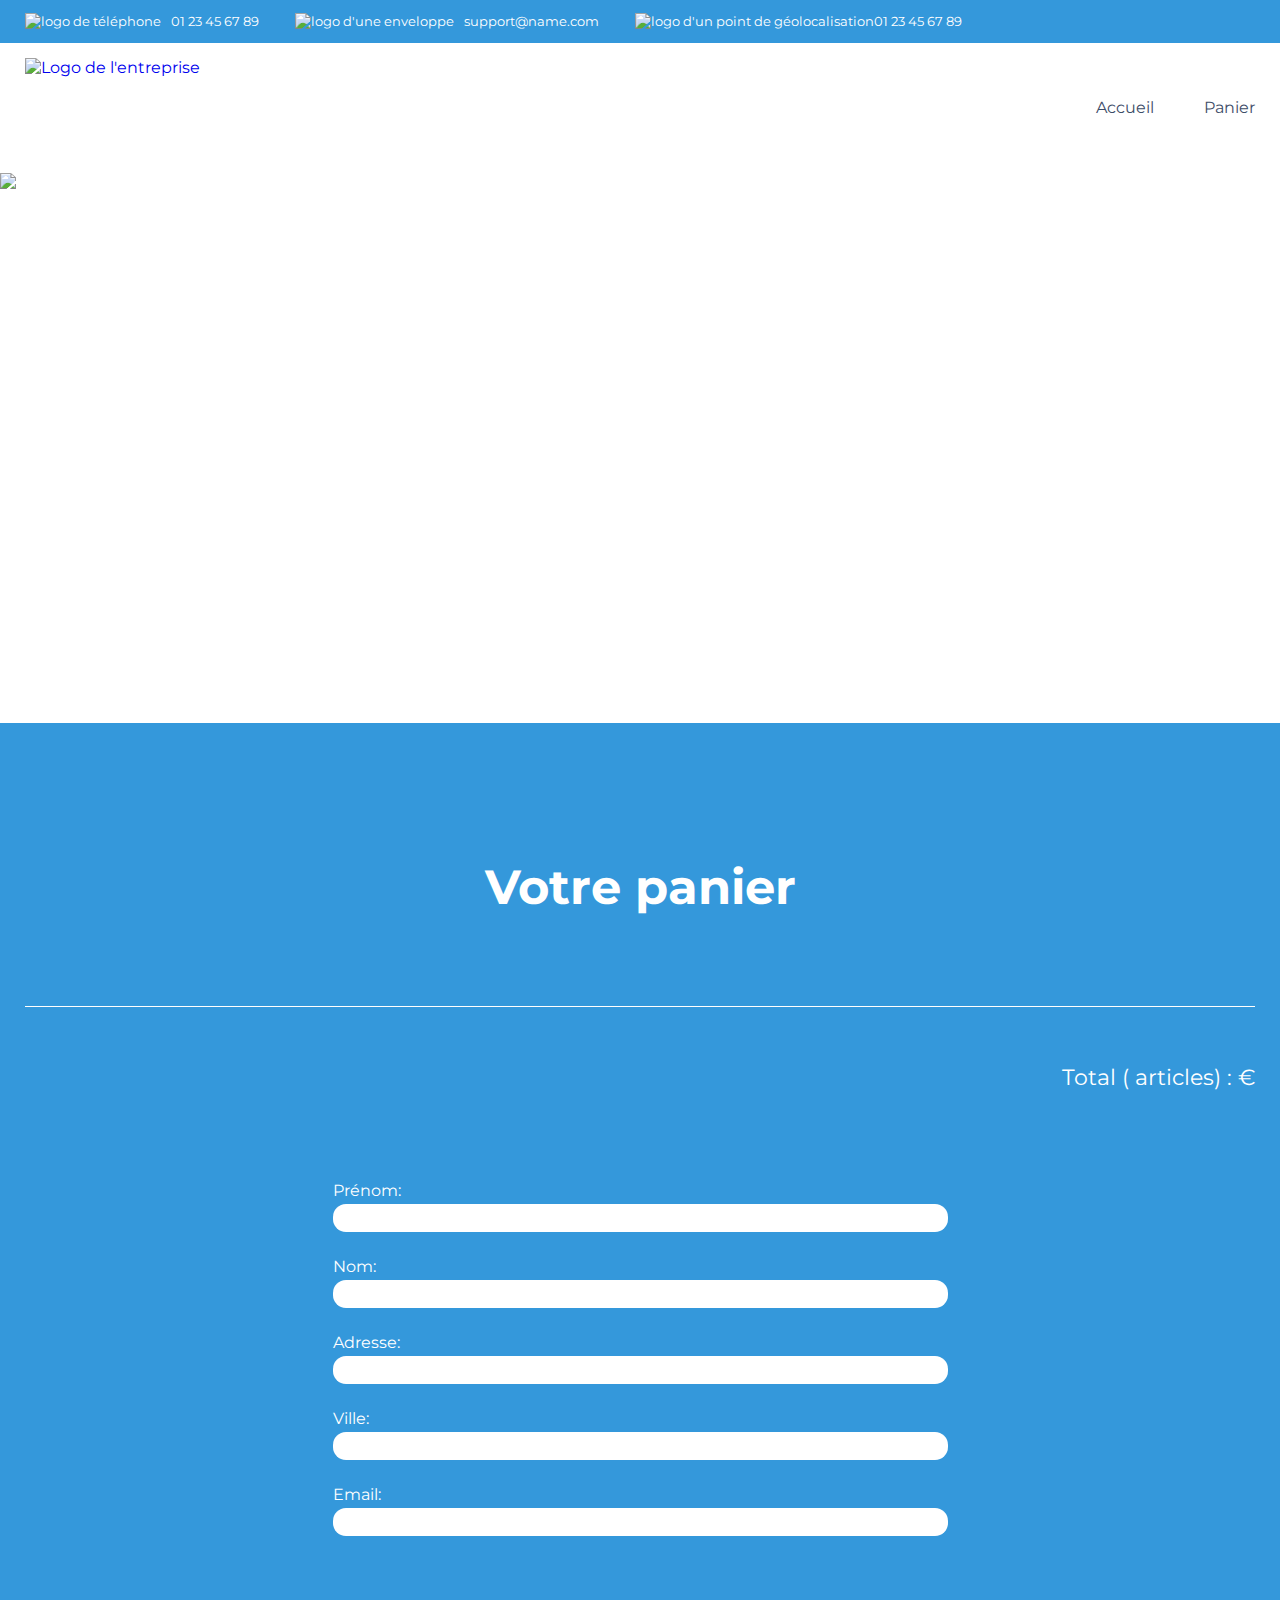
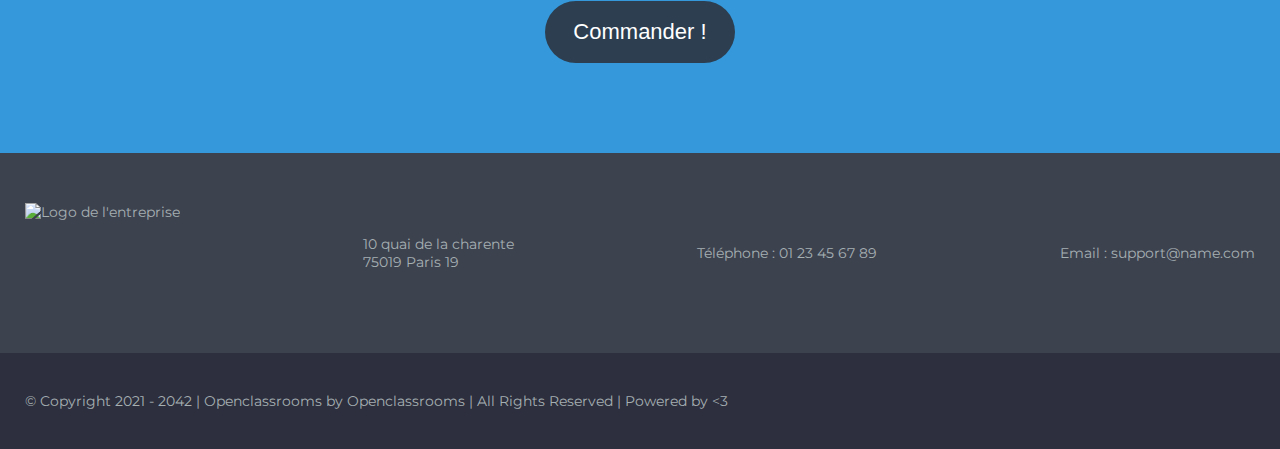
==== front/html/cart.html @ ab177cef "initial commit" ====
<!DOCTYPE html>
<html lang="fr">
  <head>
    <title>Cart</title>

    <meta charset="utf-8">
    <meta name="description" content="Plateforme incroyable de e-commerce">

    <link rel="preconnect" href="https://fonts.googleapis.com">
    <link rel="preconnect" href="https://fonts.gstatic.com" crossorigin>
    <link href="https://fonts.googleapis.com/css2?family=Montserrat:wght@100;200;300;400;500;600;700;800;900&display=swap" rel="stylesheet">
    <link href="../css/style.css" rel="stylesheet" />
    <link href="../css/cart.css" rel="stylesheet" />

    <meta name="viewport" content="width=device-width, initial-scale=1">
  </head>

  <body>
    <header>
      <div class="limitedWidthBlockContainer informations">
        <div class="limitedWidthBlock">
          <ul>
            <li><img src="../images/icons/phone.svg" alt="logo de téléphone" class="informations__phone">01 23 45 67 89</li>
            <li><img src="../images/icons/mail.svg" alt="logo d'une enveloppe" class="informations__mail">support@name.com</li>
            <li><img src="../images/icons/adress.svg" alt="logo d'un point de géolocalisation" class="informations__address">01 23 45 67 89</li>
          </ul>
        </div>
      </div>
      <div class="limitedWidthBlockContainer menu">
        <div class="limitedWidthBlock">
          <a href="./index.html">
            <img class="logo" src="../images/logo.png" alt="Logo de l'entreprise">
          </a>
          <nav>
            <ul>
              <a href="./index.html"><li>Accueil</li></a>
              <a href="./cart.html"><li>Panier</li></a>
            </ul>
          </nav>
        </div>
      </div>
      <img class="banniere" src="../images/banniere.png" alt="Baniere">
    </header>
    
    <main class="limitedWidthBlockContainer">
      <div class="limitedWidthBlock" id="limitedWidthBlock">
        <div class="cartAndFormContainer" id="cartAndFormContainer">
          <h1>Votre panier</h1>
          <section class="cart">
            <section id="cart__items">
             <!--  <article class="cart__item" data-id="{product-ID}" data-color="{product-color}">
                <div class="cart__item__img">
                  <img src="../images/product01.jpg" alt="Photographie d'un canapé">
                </div>
                <div class="cart__item__content">
                  <div class="cart__item__content__description">
                    <h2>Nom du produit</h2>
                    <p>Vert</p>
                    <p>42,00 €</p>
                  </div>
                  <div class="cart__item__content__settings">
                    <div class="cart__item__content__settings__quantity">
                      <p>Qté : </p>
                      <input type="number" class="itemQuantity" name="itemQuantity" min="1" max="100" value="42">
                    </div>
                    <div class="cart__item__content__settings__delete">
                      <p class="deleteItem">Supprimer</p>
                    </div>
                  </div>
                </div>
              </article> -->
            </section>
            <div class="cart__price">
              <p>Total (<span id="totalQuantity"><!-- 2 --></span> articles) : <span id="totalPrice"><!-- 84,00 --></span> €</p>
            </div>
            <div class="cart__order">
              <form method="get" class="cart__order__form">
                <div class="cart__order__form__question">
                  <label for="firstName">Prénom: </label>
                  <input type="text" name="firstName" id="firstName" required>
                  <p id="firstNameErrorMsg"><!-- ci est un message d'erreur --></p>
                </div>
                <div class="cart__order__form__question">
                  <label for="lastName">Nom: </label>
                  <input type="text" name="lastName" id="lastName" required>
                  <p id="lastNameErrorMsg"></p>
                </div>
                <div class="cart__order__form__question">
                  <label for="address">Adresse: </label>
                  <input type="text" name="address" id="address" required>
                  <p id="addressErrorMsg"></p>
                </div>
                <div class="cart__order__form__question">
                  <label for="city">Ville: </label>
                  <input type="text" name="city" id="city" required>
                  <p id="cityErrorMsg"></p>
                </div>
                <div class="cart__order__form__question">
                  <label for="email">Email: </label>
                  <input type="email" name="email" id="email" required>
                  <p id="emailErrorMsg"></p>
                </div>
                <div class="cart__order__form__submit">
                  <input type="submit" value="Commander !" id="order">
                </div>
              </form>
            </div>
          </section>
        </div>
      </div>
    </main>
    
    <footer>
      <div class="limitedWidthBlockContainer footerMain">
        <div class="limitedWidthBlock">
          <div>
            <img class="logo" src="../images/logo.png" alt="Logo de l'entreprise">
          </div>
          <div>
            <p>10 quai de la charente <br>75019 Paris 19</p>
          </div>
          <div>
            <p>Téléphone : 01 23 45 67 89</p>
          </div>
          <div>
            <p>Email : support@name.com</p>
          </div>
        </div>
      </div>
      <div class="limitedWidthBlockContainer footerSecondary">
        <div class="limitedWidthBlock">
          <p>© Copyright 2021 - 2042 | Openclassrooms by Openclassrooms | All Rights Reserved | Powered by <3</p>
        </div>
      </div>
    </footer>
  <script src="../js/cart.js"></script>
  </body>
</html>
---- front/css/style.css ----
/*********/
/*GENERAL*/
/*********/

body {
	font-family: 'Montserrat', sans-serif;
	margin: 0;
	color: white;
	min-width: 300px;
}
h1 {
	font-size: 48px;
	font-weight: 700;
	margin-top: 135px;
	text-align: center;
}
h2 {
	font-weight: 400;
	margin-bottom: 60px;
	text-align: center;
}
.logo {
	height: 100px;
}

/*maxwidth + centering*/
.limitedWidthBlockContainer {
	display: flex;
	justify-content: center;
}
.limitedWidthBlock {
	width: 100%;
	max-width: 1400px;
	padding: 0 25px;
}

/*Colors*/
:root {
	--main-color: #3498db;
	--secondary-color: #2c3e50;
	--text-color: #3d4c68;
	--footer-text-color: #a6b0b3; 
	--footer-main-color: #3d424f; 
	--footer-secondary-color: #2d2f3e;
	/*background-color: var(--main-color);*/
}




/********/
/*Header*/
/********/

/*informations*/
.informations {
	font-size: 13px;
	background-color: var(--main-color);
}
.informations img {
	height: 17px;
}
.informations ul {
	display: flex;
	padding-left: 0;
}
.informations ul li {
	display: flex;
	list-style: none;
	margin-right: 36px;
}
.informations__phone,
.informations__mail {
	margin-right: 10px;
}

/*menu*/
.menu {
	background-color: white;
}
.menu .limitedWidthBlock {
	display: flex;
	justify-content: space-between;
}
.menu a {
	display: flex;
	align-items: center;
	text-decoration: none;
}
.menu nav {
	display: flex;
}
.menu nav ul {
	display: flex;
	margin: 0;
	line-height: 130px;
}
.menu nav ul li {
	list-style: none;
	margin-left: 50px;
	color: var(--text-color);
}
.menu nav ul li:hover {
	font-weight: 600;
	color: #3498db !important;
}

/*banniere*/
.banniere {
	width: 100%;
	height: 550px;
	object-fit: cover;
	display: flex;
}




/******/
/*Main*/
/******/

main {
	background-color: var(--main-color);
}

/*items*/
.items {
	margin-bottom: 135px;
	display: flex;
	justify-content: space-around;
	flex-wrap: wrap;
}
.items a {
	width: 21%;
	text-decoration: none;
	color: unset;
}
.items a:hover article {
	box-shadow: rgba(42, 18, 206, 0.9) 0 0 22px 6px;
}
.items article {
	background-color: var(--secondary-color);
	display: flex;
	flex-direction: column;
	align-items: center;
	margin-bottom: 40px;
	padding-top: 25px;
	width: 100%;
	border-radius: 10px;
}
.items article img {
	width: 160px;
	height: 160px;
	object-fit: cover;
	border-radius: 10px;
}
.items article h3 {
	font-size: 22px;
	font-weight: 700;
	text-align: center;
	text-transform: uppercase;
}
.items article p {
	text-align: center;
	padding-left: 23px;
	padding-right: 23px;
	box-sizing: border-box;
	overflow: hidden;
	text-overflow: ellipsis;

	display: -webkit-box;
	-webkit-line-clamp: 3;
	-webkit-box-orient: vertical;
	white-space: normal;
}




/********/
/*Footer*/
/********/

footer {
	color: var(--footer-text-color);
	display: flex;
	flex-direction: column;
	font-size: 14px;
}
footer .footerMain,
footer .footerSecondary {
	width: 100%;
}

/*footerMain*/
.footerMain {
	background-color: var(--footer-main-color);
	padding: 50px 0;
}
.footerMain .limitedWidthBlock {
	display: flex;
	justify-content: space-between;
}
.footerMain .limitedWidthBlock div {
	display: flex;
	align-items: center;
}

/*footerSecondary*/
.footerSecondary {
	background-color: var(--footer-secondary-color);
	padding: 25px 0;
}




/***************/
/*Media queries*/
/***************/

@media (max-width: 991.98px) {
	.informations ul {
		display: flex;
		justify-content: space-around;
	}
	.items a {
		width: 42%;
	}
	.footerMain .limitedWidthBlock {
		display: flex;
		flex-direction: column;
		align-items: center;
	}
	.footerSecondary .limitedWidthBlock p {
		text-align: center;
	}
}

@media (max-width: 575.98px) { 
	.informations ul {
		flex-direction: column;
		align-items: center;
	}
	.informations ul li{
		margin-bottom: 14px;
		margin-right: 0;
	}
	.menu .limitedWidthBlock {
		display: flex;
		flex-direction: column;
		align-items: center;
	}
	.logo {
		margin-top: 20px;
	}
	.menu nav ul {
		padding: 0;
		line-height: 80px;
	}
	.menu nav ul a:first-child li {
		margin-left: 0;
	}
	.items a {
		width: 75%;
	}
}
---- front/css/cart.css ----
/*********/
/*GENERAL*/
/*********/

main {
	padding-bottom: 90px;
}
h1 {
	margin-bottom: 90px;
}
h2 {
	text-align: start;
}

/************/
/*Cart Items*/
/************/
.cart__item {
	display: flex;
	justify-content: space-around;
	border-top: 1px solid white;
	padding-top: 35px;
	margin-bottom: 30px;
}
.cart__item__img {
	width: 25%;
}
.cart__item__img img {
	width: 100%;
	border-radius: 25px;
}
.cart__item__content {
	width: 50%;
	display: flex;
	flex-direction: column;
	justify-content: space-between;
}
.cart__item__content__titlePrice {
	display: flex;
	justify-content: space-between;
}
.cart__item__content__titlePrice h2,
.cart__item__content__titlePrice p {
	margin: 0;
}
.cart__item__content__settings p {
	margin: 0;
}
.cart__item__content__settings input {
	color: var(--footer-secondary-color);
	font-family: 'Montserrat', sans-serif;
	font-size: 14px;
	border-radius: 20px;
	border: 1px solid #767676;
	text-align: center;
	text-align-last: center;
}
.cart__item__content__settings input:focus {
	outline: none;
}
.cart__item__content__settings__quantity {
	display: flex;
}
.cart__item__content__settings__quantity p {
	margin-right: 10px;
	display: flex;
}
.cart__item__content__settings__delete p {
	display: inline;
}
.cart__item__content__settings__delete p:hover {
	cursor: pointer;
	font-weight: 700;
}

/*******/
/*Price*/
/*******/
.cart__price {
	border-top: 1px solid white;
	padding-top: 35px;
}
.cart__price p {
	text-align: end;
	font-size: 22px;
}

/*******/
/*Order*/
/*******/
.cart__order {
	display: flex;
	justify-content: center;
	margin-top: 90px;
}
.cart__order__form {
	width: 50%;
}
.cart__order__form__question {
	display: flex;
	flex-direction: column;
	margin-bottom: 25px;
}
.cart__order__form__question input {
	border-radius: 13px;
	border: 0;
	height: 26px;
	margin-top: 4px;
}
.cart__order__form__question input:focus {
	outline: none;
}
.cart__order__form__question p {
	margin: 0;
	color: #fbbcbc;
	font-size: 15px;
	margin-left: 8px;
}
.cart__order__form__submit {
	display: flex;
	justify-content: center;
}
.cart__order__form__submit input {
	font-size: 22px;
	border-radius: 40px;
	border: 0;
	background-color: var(--secondary-color);
	color: white;
	padding: 18px 28px;
	cursor: pointer;
	margin-top: 40px;
}
.cart__order__form__submit input:hover {
	box-shadow: rgb(42 18 206 / 90%) 0 0 22px 6px;
}



/***************/
/*Media queries*/
/***************/

@media (max-width: 991.98px) {
	.cart__item__content__titlePrice {
		flex-direction: column;
	}
}

@media (max-width: 575.98px) { 
	.cart__item {
		flex-direction: column;
		align-items: center;
	}
	.cart__item__img {
		width: 50%;
	}
	.cart__item__content {
		width: 90%;
	}
	.cart__item__content__titlePrice {
		margin-bottom: 20px;
	}
	.cart__price p {
		text-align: center;
	}
	.cart__order {
		justify-content: center;
	}
	.cart__order__form {
		width: 75%;
	}
}
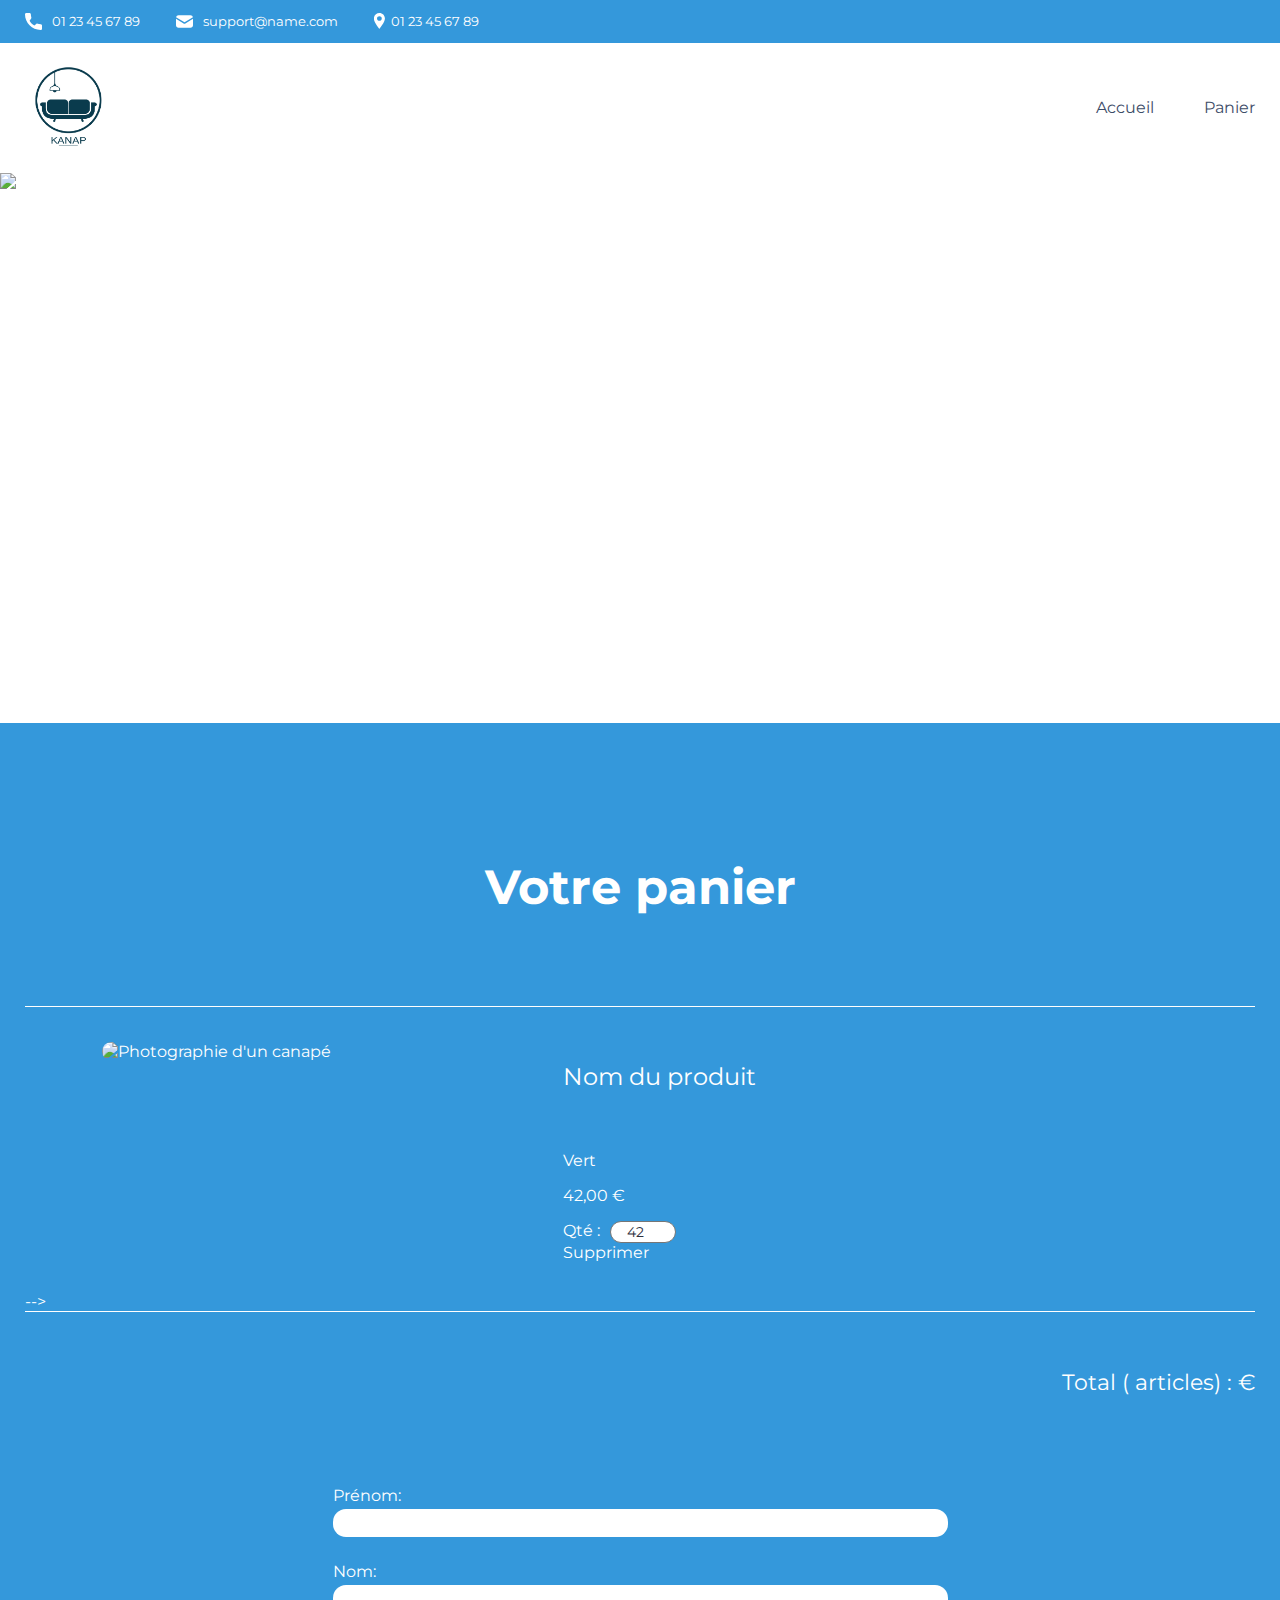
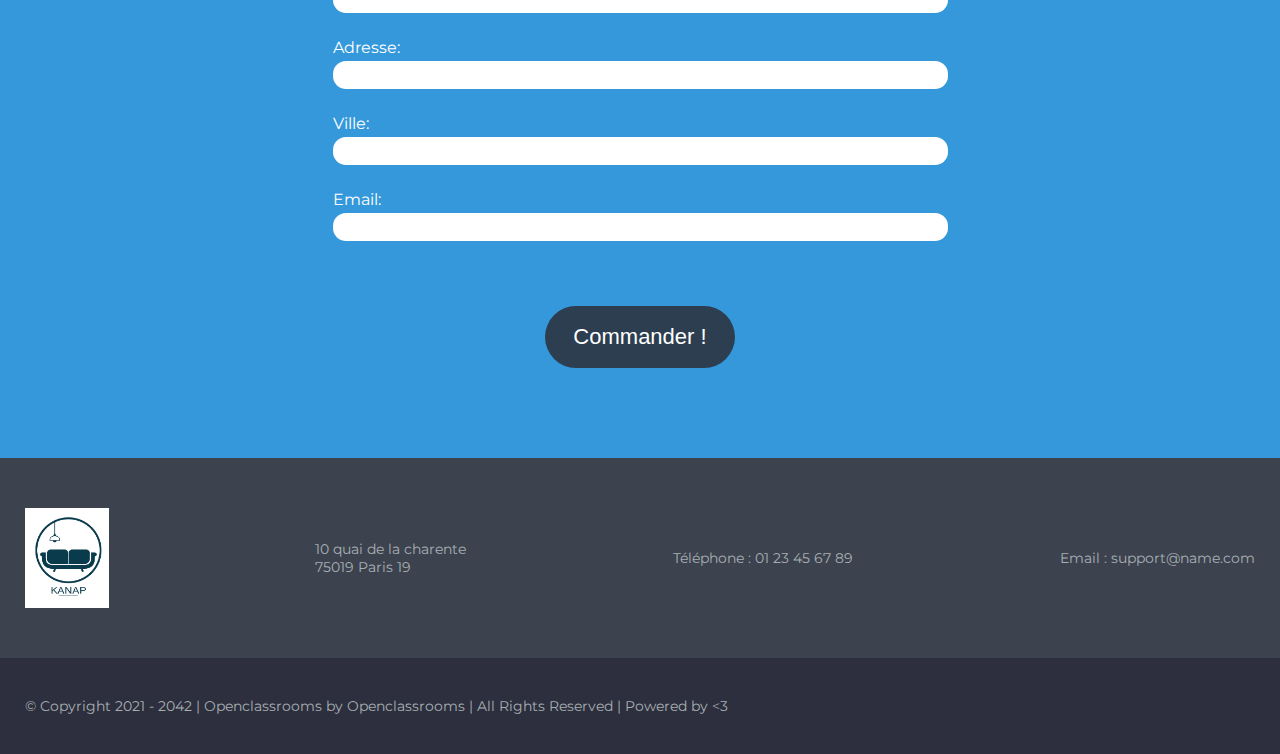
==== commit ec1d910d: "WIP Panier #1" ====
--- a/front/html/cart.html
+++ b/front/html/cart.html
@@ -48,7 +48,7 @@
           <h1>Votre panier</h1>
           <section class="cart">
             <section id="cart__items">
-             <!--  <article class="cart__item" data-id="{product-ID}" data-color="{product-color}">
+               <article class="cart__item" data-id="{product-ID}" data-color="{product-color}">
                 <div class="cart__item__img">
                   <img src="../images/product01.jpg" alt="Photographie d'un canapé">
                 </div>
--- a/front/css/style.css
+++ b/front/css/style.css
@@ -136,10 +136,10 @@
 	text-decoration: none;
 	color: unset;
 }
-.items a:hover article {
+.items a:hover figure {
 	box-shadow: rgba(42, 18, 206, 0.9) 0 0 22px 6px;
 }
-.items article {
+.items figure {
 	background-color: var(--secondary-color);
 	display: flex;
 	flex-direction: column;
@@ -149,19 +149,19 @@
 	width: 100%;
 	border-radius: 10px;
 }
-.items article img {
+.items figure img {
 	width: 160px;
 	height: 160px;
 	object-fit: cover;
 	border-radius: 10px;
 }
-.items article h3 {
+.items figure h3 {
 	font-size: 22px;
 	font-weight: 700;
 	text-align: center;
 	text-transform: uppercase;
 }
-.items article p {
+.items figure p {
 	text-align: center;
 	padding-left: 23px;
 	padding-right: 23px;
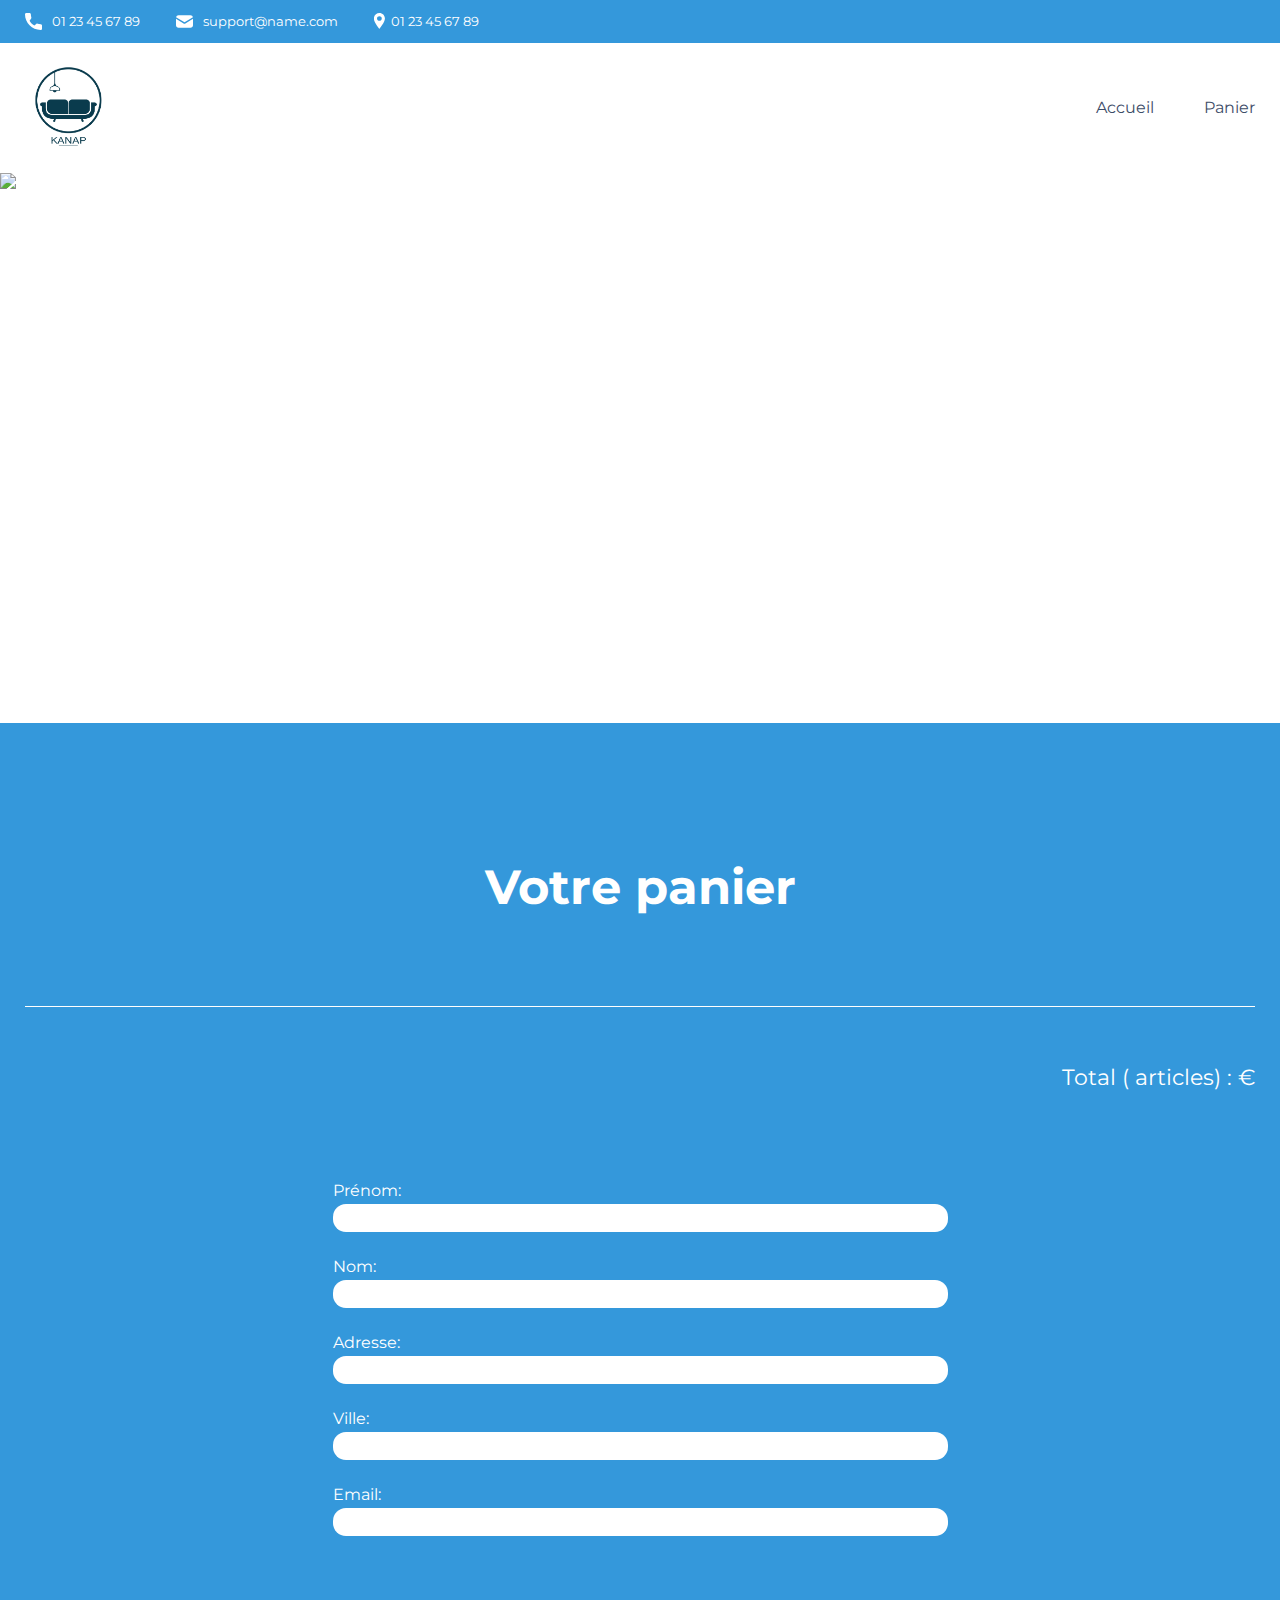
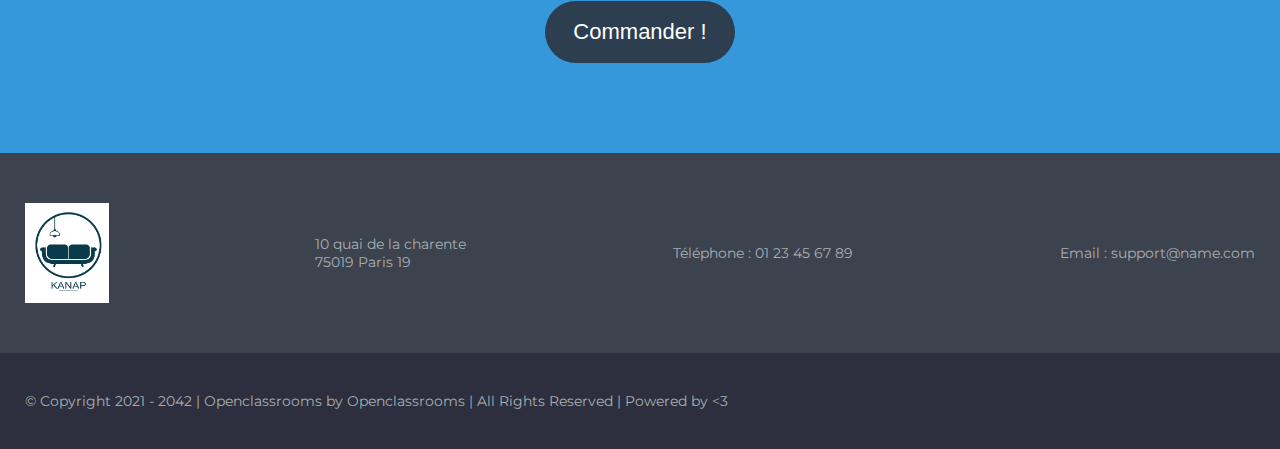
==== commit 993fc3e3: "WIP Panier#2" ====
--- a/front/html/cart.html
+++ b/front/html/cart.html
@@ -48,26 +48,26 @@
           <h1>Votre panier</h1>
           <section class="cart">
             <section id="cart__items">
-               <article class="cart__item" data-id="{product-ID}" data-color="{product-color}">
-                <div class="cart__item__img">
-                  <img src="../images/product01.jpg" alt="Photographie d'un canapé">
-                </div>
-                <div class="cart__item__content">
-                  <div class="cart__item__content__description">
-                    <h2>Nom du produit</h2>
-                    <p>Vert</p>
-                    <p>42,00 €</p>
+             <!-- <article class="cart__item" data-id="{product-ID}" data-color="{product-color}">
+                  <div class="cart__item__img">
+                    <img src="../images/product01.jpg" alt="Photographie d'un canapé">
                   </div>
-                  <div class="cart__item__content__settings">
-                    <div class="cart__item__content__settings__quantity">
-                      <p>Qté : </p>
-                      <input type="number" class="itemQuantity" name="itemQuantity" min="1" max="100" value="42">
-                    </div>
-                    <div class="cart__item__content__settings__delete">
-                      <p class="deleteItem">Supprimer</p>
-                    </div>
-                  </div>
-                </div>
+                        <div class="cart__item__content">
+                            <div class="cart__item__content__description">
+                              <h2>Nom du produit</h2>
+                              <p>Vert</p>
+                              <p>42,00 €</p>
+                            </div>
+                              <div class="cart__item__content__settings">
+                                  <div class="cart__item__content__settings__quantity">
+                                    <p>Qté : </p>
+                                    <input type="number" class="itemQuantity" name="itemQuantity" min="1" max="100" value="42">
+                                  </div>
+                                  <div class="cart__item__content__settings__delete">
+                                    <p class="deleteItem">Supprimer</p>
+                                  </div>
+                              </div>
+                        </div>
               </article> -->
             </section>
             <div class="cart__price">
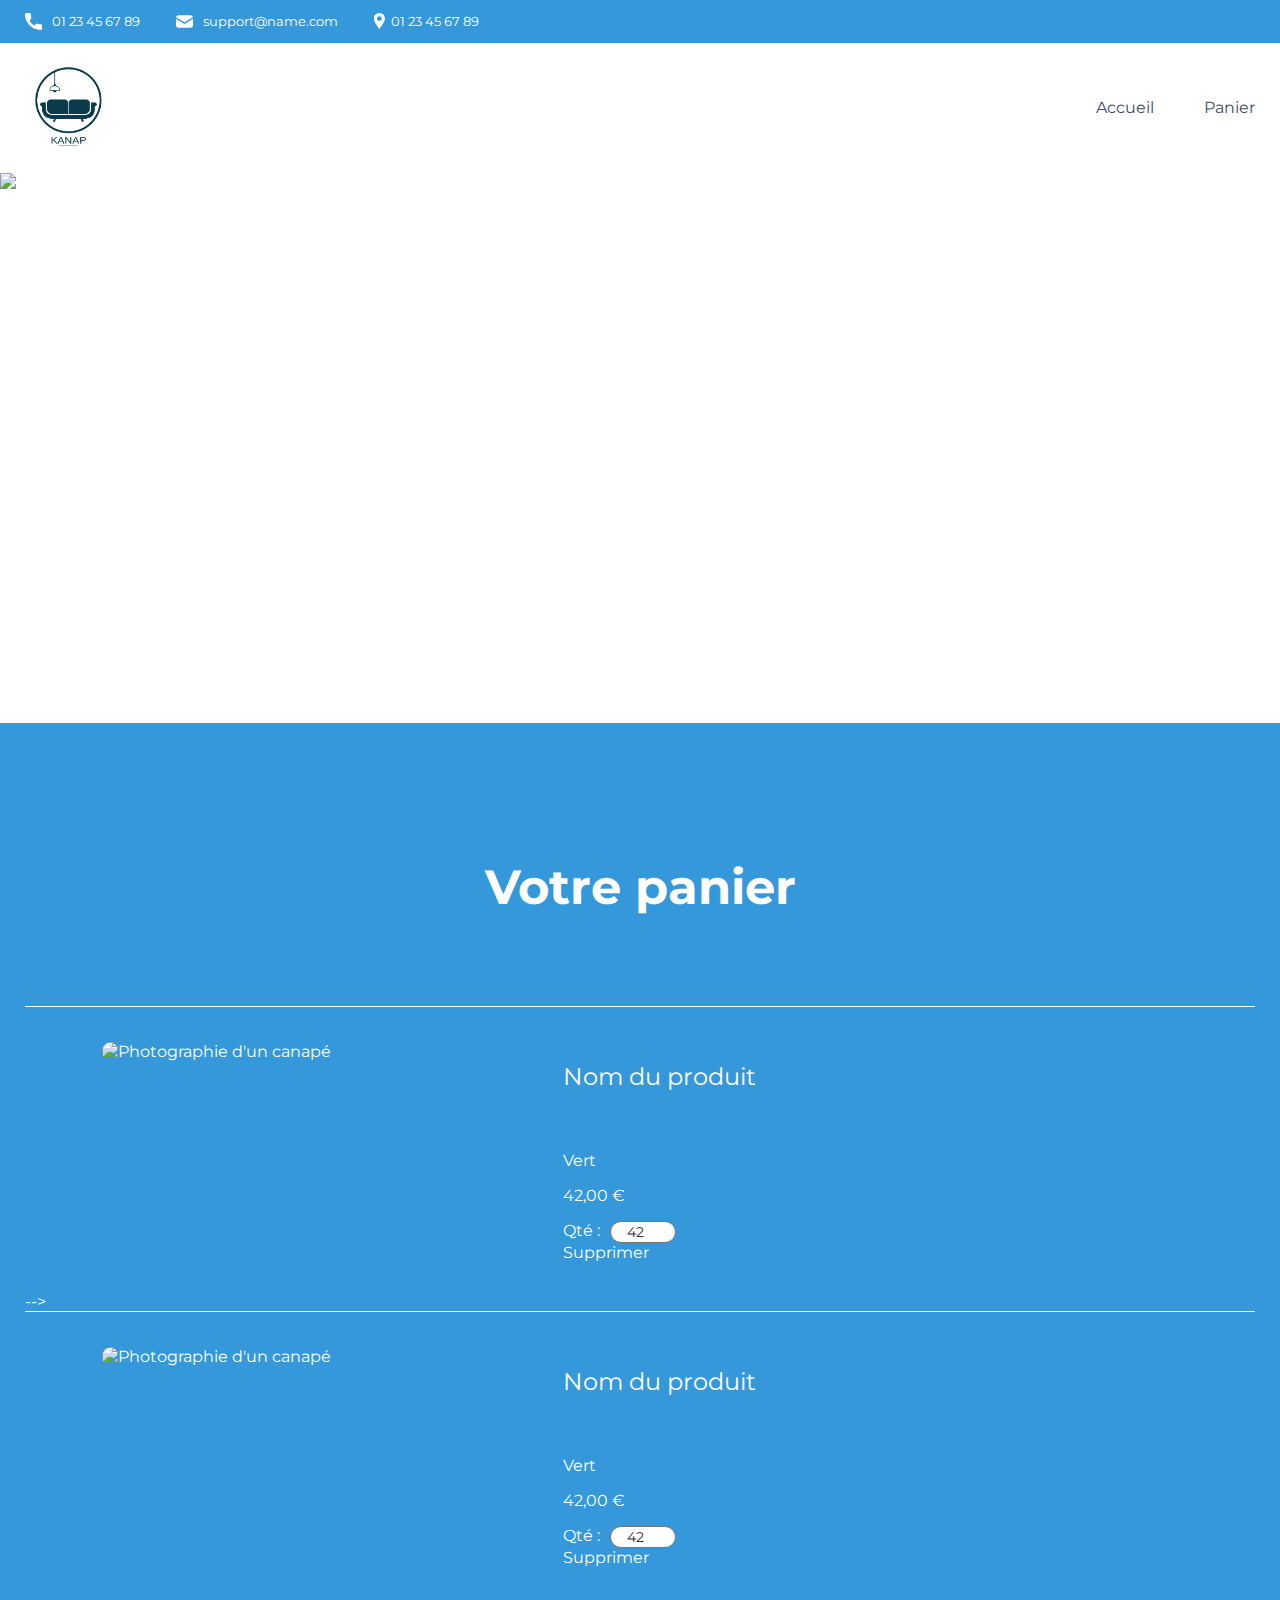
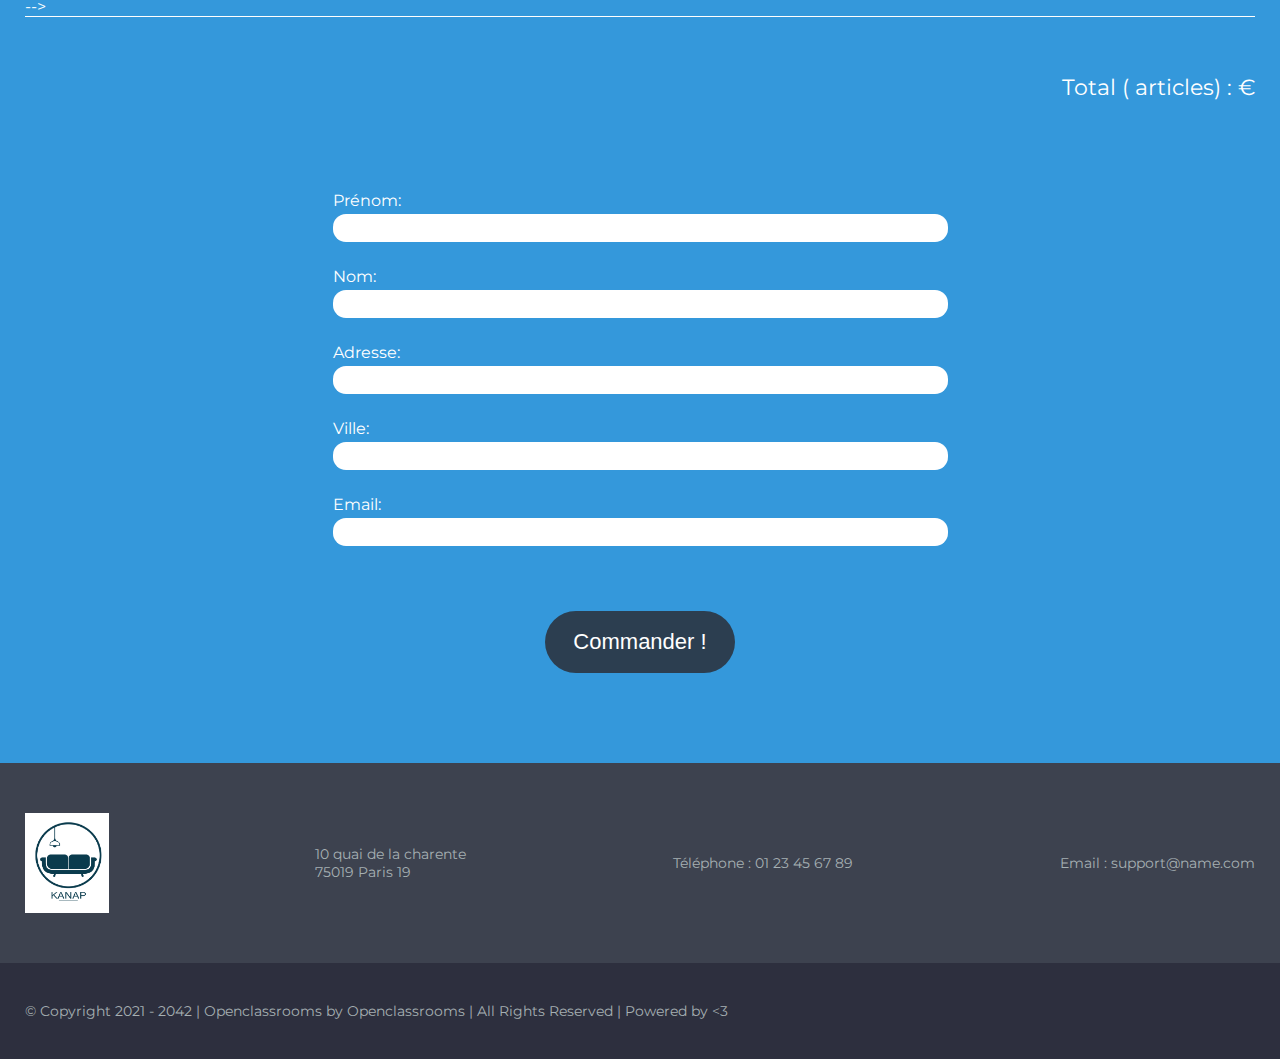
==== commit ee4f2a83: "fin de cart et crea de confirmation" ====
--- a/front/html/cart.html
+++ b/front/html/cart.html
@@ -48,7 +48,7 @@
           <h1>Votre panier</h1>
           <section class="cart">
             <section id="cart__items">
-             <!-- <article class="cart__item" data-id="{product-ID}" data-color="{product-color}">
+             <article class="cart__item" data-id="{product-ID}" data-color="{product-color}">
                   <div class="cart__item__img">
                     <img src="../images/product01.jpg" alt="Photographie d'un canapé">
                   </div>
@@ -69,6 +69,27 @@
                               </div>
                         </div>
               </article> -->
+               <article class="cart__item" data-id="{product-ID}" data-color="{product-color}">
+                 <div class="cart__item__img">
+                   <img src="../images/product01.jpg" alt="Photographie d'un canapé">
+                 </div>
+                       <div class="cart__item__content">
+                           <div class="cart__item__content__description">
+                             <h2>Nom du produit</h2>
+                             <p>Vert</p>
+                             <p>42,00 €</p>
+                           </div>
+                             <div class="cart__item__content__settings">
+                                 <div class="cart__item__content__settings__quantity">
+                                   <p>Qté : </p>
+                                   <input type="number" class="itemQuantity" name="itemQuantity" min="1" max="100" value="42">
+                                 </div>
+                                 <div class="cart__item__content__settings__delete">
+                                   <p class="deleteItem">Supprimer</p>
+                                 </div>
+                             </div>
+                       </div>
+             </article> -->
             </section>
             <div class="cart__price">
               <p>Total (<span id="totalQuantity"><!-- 2 --></span> articles) : <span id="totalPrice"><!-- 84,00 --></span> €</p>
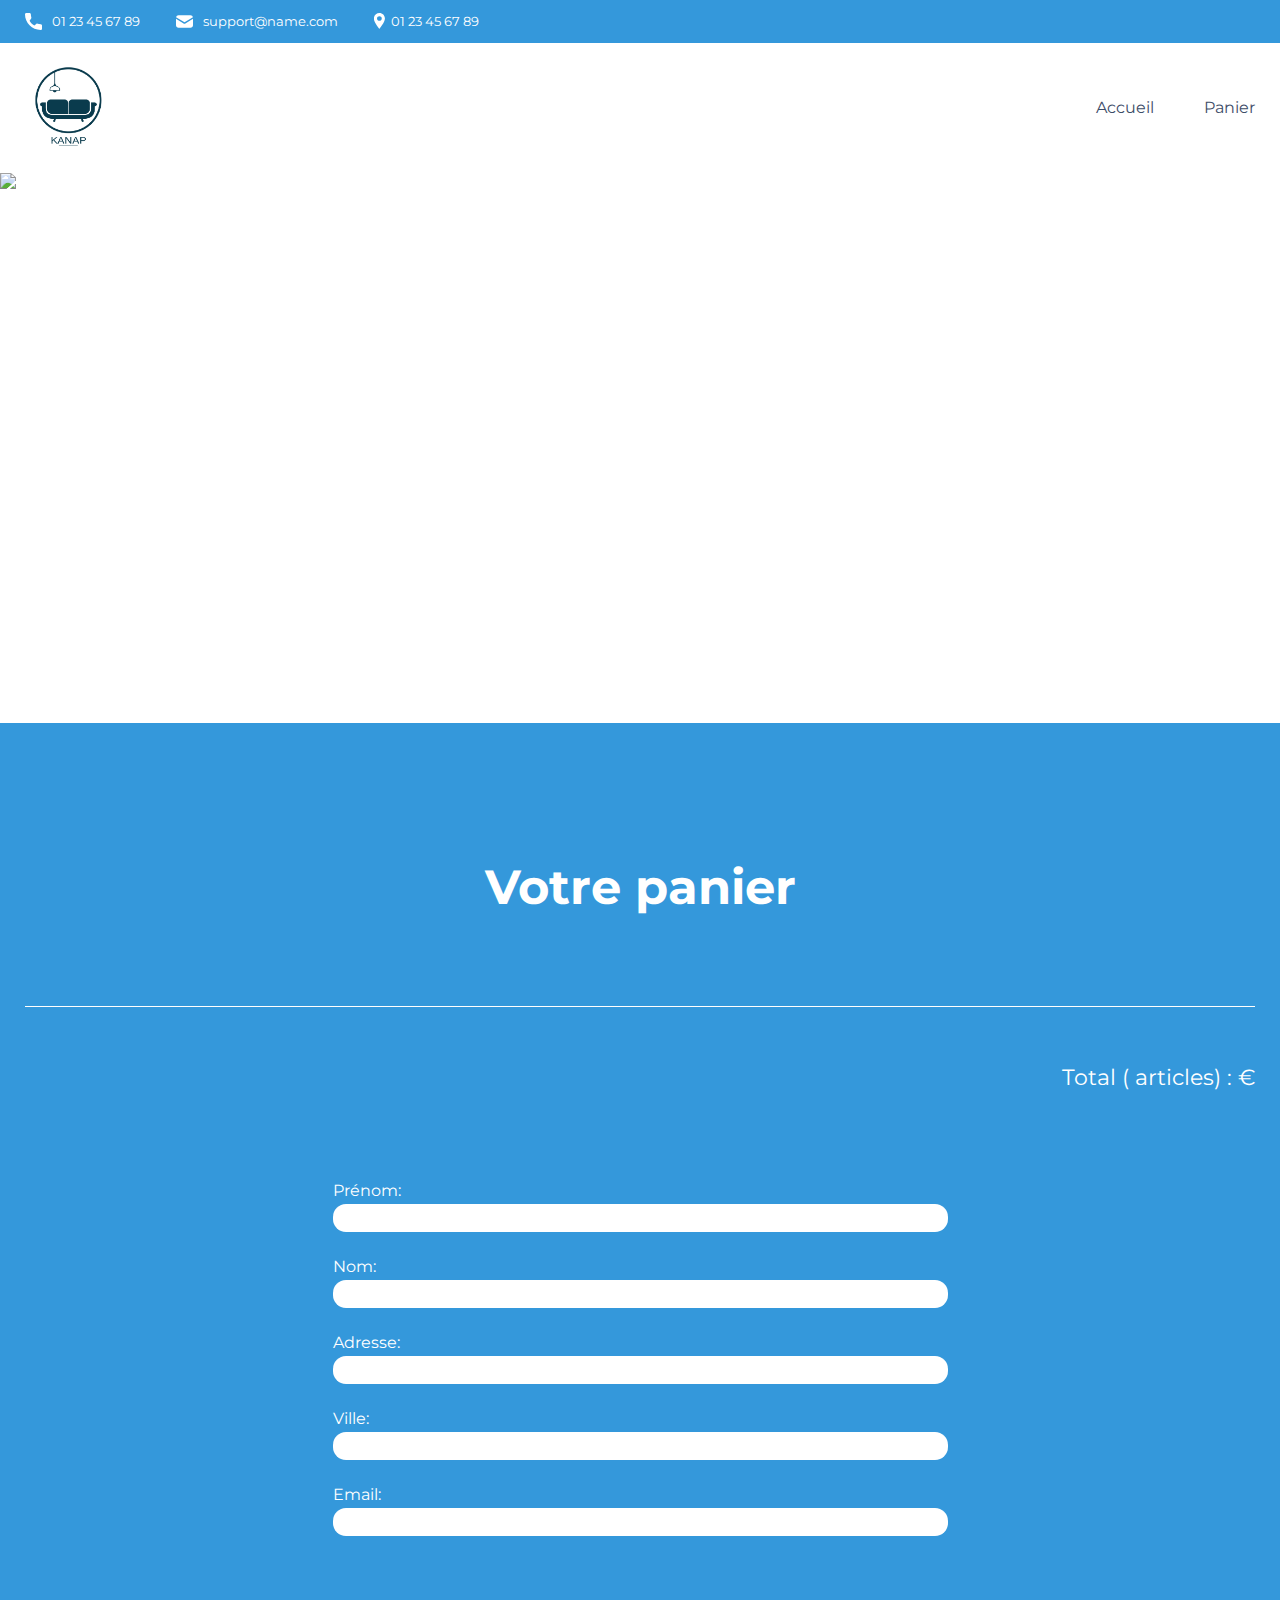
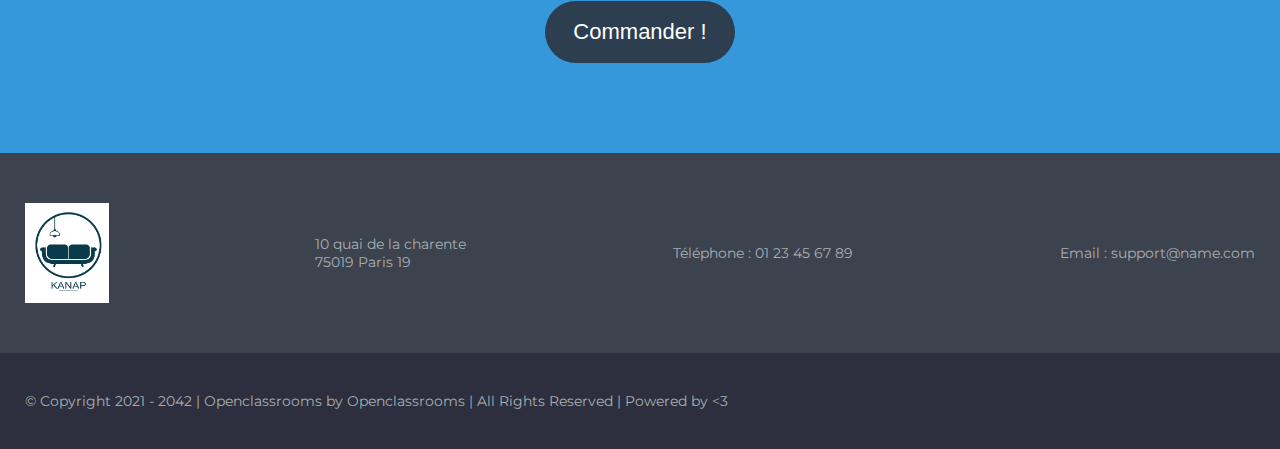
==== commit ba7b506b: "Correction panier faite" ====
--- a/front/html/cart.html
+++ b/front/html/cart.html
@@ -48,7 +48,7 @@
           <h1>Votre panier</h1>
           <section class="cart">
             <section id="cart__items">
-             <article class="cart__item" data-id="{product-ID}" data-color="{product-color}">
+            <!-- <article class="cart__item" data-id="{product-ID}" data-color="{product-color}">
                   <div class="cart__item__img">
                     <img src="../images/product01.jpg" alt="Photographie d'un canapé">
                   </div>
@@ -69,27 +69,6 @@
                               </div>
                         </div>
               </article> -->
-               <article class="cart__item" data-id="{product-ID}" data-color="{product-color}">
-                 <div class="cart__item__img">
-                   <img src="../images/product01.jpg" alt="Photographie d'un canapé">
-                 </div>
-                       <div class="cart__item__content">
-                           <div class="cart__item__content__description">
-                             <h2>Nom du produit</h2>
-                             <p>Vert</p>
-                             <p>42,00 €</p>
-                           </div>
-                             <div class="cart__item__content__settings">
-                                 <div class="cart__item__content__settings__quantity">
-                                   <p>Qté : </p>
-                                   <input type="number" class="itemQuantity" name="itemQuantity" min="1" max="100" value="42">
-                                 </div>
-                                 <div class="cart__item__content__settings__delete">
-                                   <p class="deleteItem">Supprimer</p>
-                                 </div>
-                             </div>
-                       </div>
-             </article> -->
             </section>
             <div class="cart__price">
               <p>Total (<span id="totalQuantity"><!-- 2 --></span> articles) : <span id="totalPrice"><!-- 84,00 --></span> €</p>
